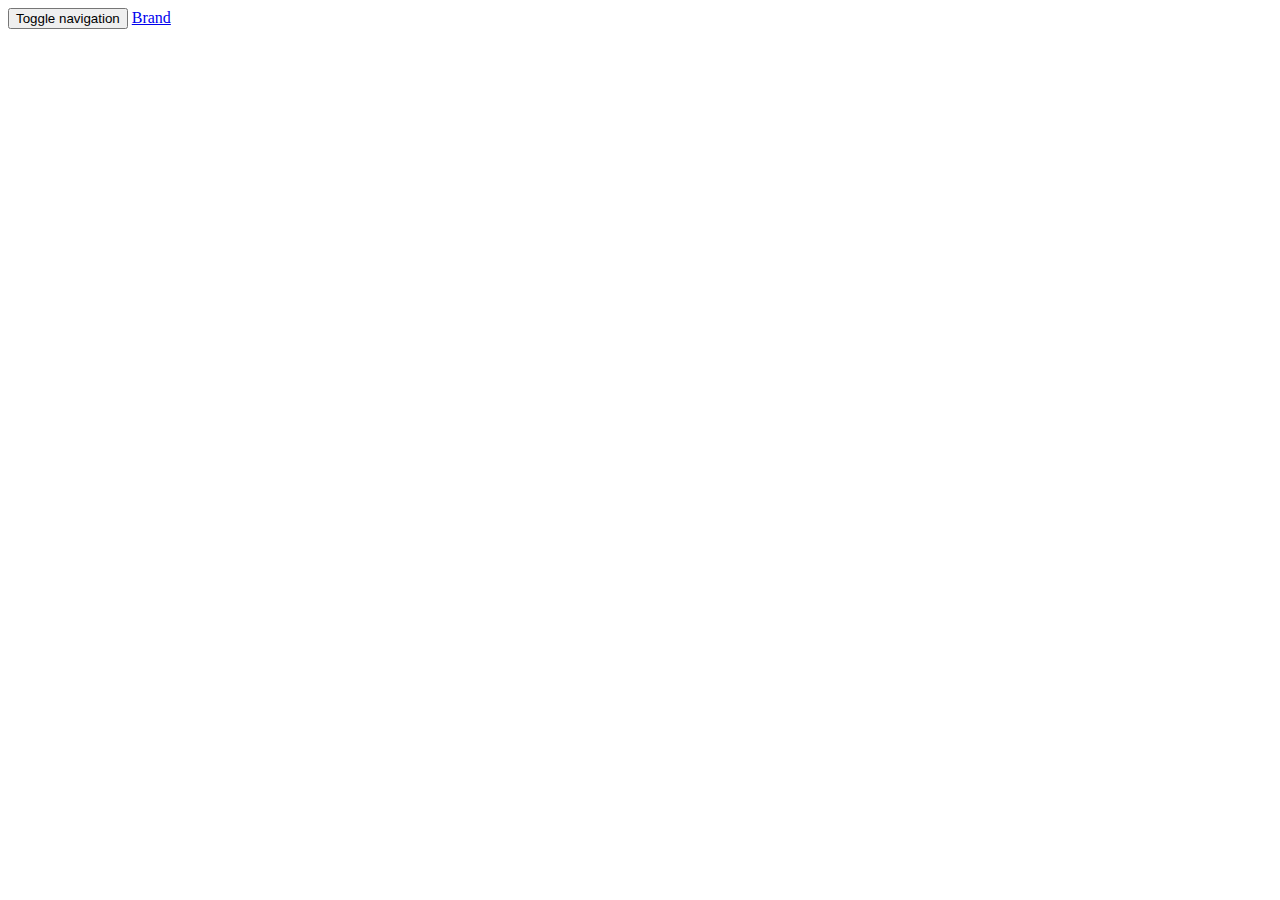
==== src/main/resources/templates/index.html @ 22816ce2 "Inital graph using Chart JS is now showing." ====
<!DOCTYPE HTML>
<html xmlns:th="http://www.thymeleaf.org">
<head>
    <title>Charting</title>
    <meta http-equiv="Content-Type" content="text/html; charset=UTF-8" />
    <link rel="stylesheet" href="/css/bootstrap.min.css" />
    <link rel="stylesheet" href="/css/main.css" />

    <script src="/js/jquery.min.js"></script>
    <script src="/js/bootstrap.min.js"></script>
    <script src="/js/Chart.min.js"></script>
    <script src="/js/main.js"></script>
</head>
<body>
    <nav class="navbar navbar-default navbar-fixed-top">
        <div class="container-fluid">
            <!-- Brand and toggle get grouped for better mobile display -->
            <div class="navbar-header">
                <button type="button" class="navbar-toggle collapsed" data-toggle="collapse" data-target="#bs-example-navbar-collapse-1" aria-expanded="false">
                    <span class="sr-only">Toggle navigation</span>
                    <span class="icon-bar"></span>
                    <span class="icon-bar"></span>
                    <span class="icon-bar"></span>
                </button>
                <a class="navbar-brand" href="#">Brand</a>
            </div>

            <!-- Collect the nav links, forms, and other content for toggling -->
            <div class="collapse navbar-collapse" id="bs-example-navbar-collapse-1"></div><!-- /.navbar-collapse -->
        </div><!-- /.container-fluid -->
    </nav>

    <div class="c">
        <canvas id="chart"></canvas>
    </div>
</body>
</html>
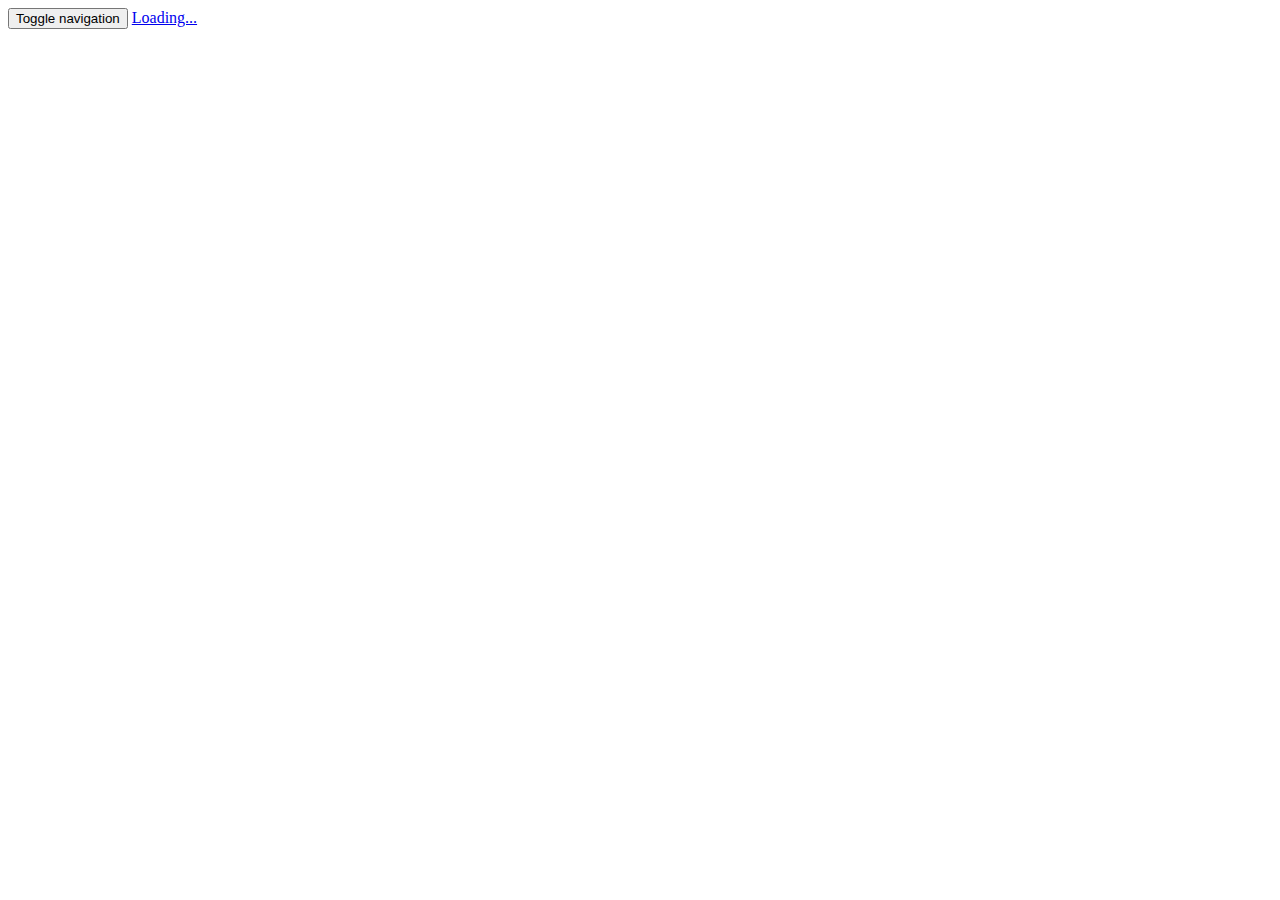
==== commit 17a6d389: "Stylistic updates" ====
--- a/src/main/resources/templates/index.html
+++ b/src/main/resources/templates/index.html
@@ -4,6 +4,7 @@
     <title>Charting</title>
     <meta http-equiv="Content-Type" content="text/html; charset=UTF-8" />
     <link rel="stylesheet" href="/css/bootstrap.min.css" />
+    <link rel="stylesheet" href="/css/bootstrap-theme.min.css" />
     <link rel="stylesheet" href="/css/main.css" />
 
     <script src="/js/jquery.min.js"></script>
@@ -12,7 +13,7 @@
     <script src="/js/main.js"></script>
 </head>
 <body>
-    <nav class="navbar navbar-default navbar-fixed-top">
+    <nav class="navbar navbar-default navbar-hull navbar-fixed-top">
         <div class="container-fluid">
             <!-- Brand and toggle get grouped for better mobile display -->
             <div class="navbar-header">
@@ -22,7 +23,7 @@
                     <span class="icon-bar"></span>
                     <span class="icon-bar"></span>
                 </button>
-                <a class="navbar-brand" href="#">Brand</a>
+                <a id="titlename" class="navbar-brand" href="#">Loading...</a>
             </div>
 
             <!-- Collect the nav links, forms, and other content for toggling -->
